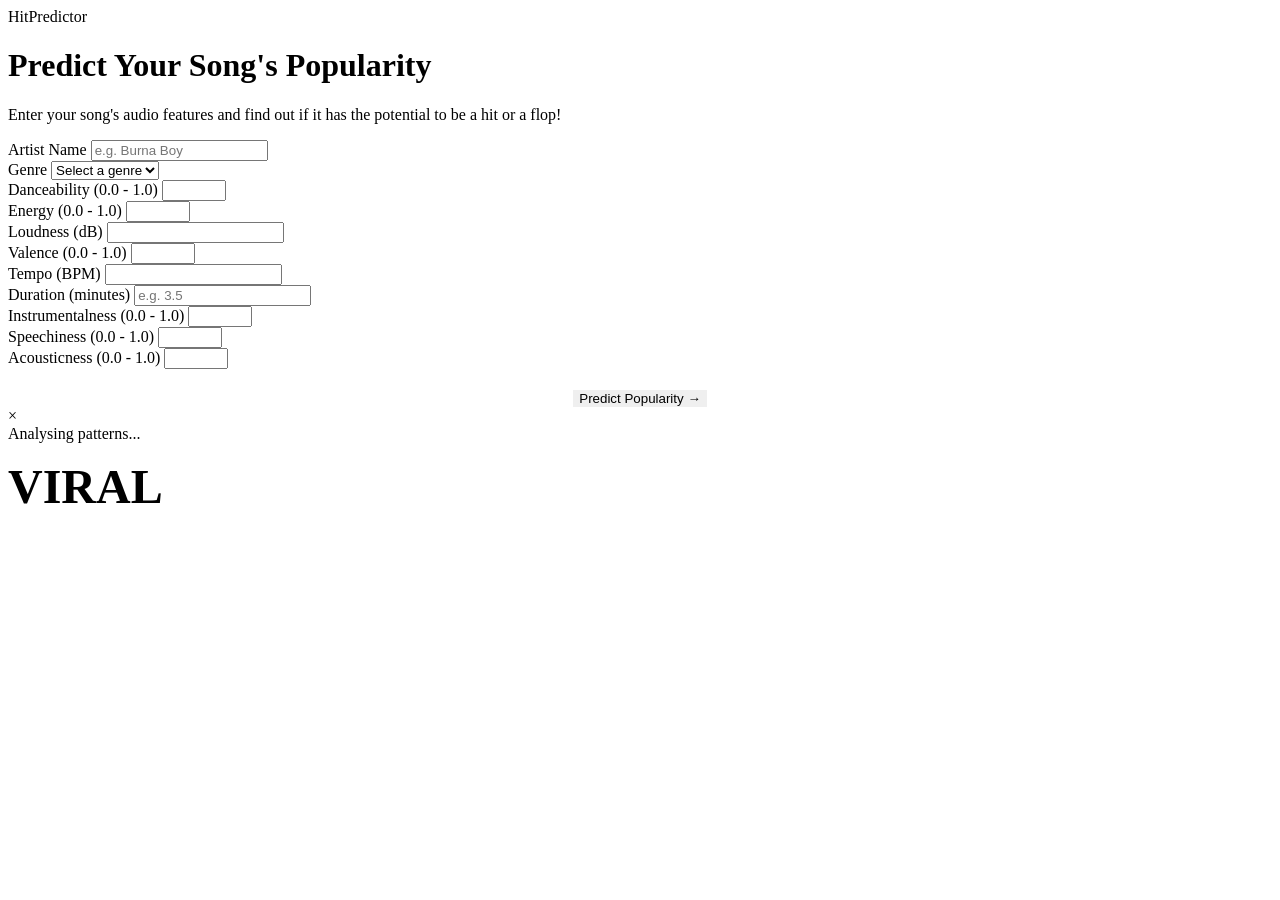
==== app/templates/predict.html @ 2ee5acf7 "model's website" ====
<!DOCTYPE html>
<html lang="en">
<head>
    <meta charset="UTF-8">
    <meta name="viewport" content="width=device-width, initial-scale=1.0">
    <title>Predict Your Song's Popularity</title>
    <link rel="stylesheet" href="{{ url_for('static', filename='style.css') }}">
</head>
<body>
    <nav>
        <div class="nav-brand">HitPredictor</div>
    </nav>

    <main class="predict-hero">
        <h1>Predict Your Song's Popularity</h1>
        <p class="subtitle">
            Enter your song's audio features and find out if it has the potential to be a hit or a flop!
        </p>


        <form action="/predict" method="post" class="predict-form">
            <div class="form-group">
                <label for="artist">Artist Name</label>
                <input type="text" id="artist" name="artist" placeholder="e.g. Burna Boy" required>
            </div>

            <div class="form-group">
                <label for="genre">Genre</label>
                <select id="genre" name="genre" required>
                    <option value="">Select a genre</option>
                    <option value="pop">Pop</option>
                    <option value="rock">Rock</option>
                    <option value="hip-hop">Hip-Hop</option>
                    <option value="electronic">Electronic</option>
                    <option value="r&b">R&B</option>
                    <option value="country">Country</option>
                    <option value="latin">Latin</option>
                    <option value="reggae">Reggae</option>
                    <option value="jazz">Jazz</option>
                    <option value="classical">Classical</option>
                    <option value="gospel">Gospel</option>
                    <option value="folk">Folk</option>
                    <option value="afrobeats">Afrobeats</option>
                    <option value="k-pop">K-Pop</option>
                    <option value="other">Other</option>
                </select>
            </div>

            <div class="form-group">
                <label for="danceability">Danceability (0.0 - 1.0)</label>
                <input type="number" id="danceability" name="danceability" step="0.01" min="0" max="1" required>
            </div>

            <div class="form-group">
                <label for="energy">Energy (0.0 - 1.0)</label>
                <input type="number" id="energy" name="energy" step="0.01" min="0" max="1" required>
            </div>

            <div class="form-group">
                <label for="loudness">Loudness (dB)</label>
                <input type="number" id="loudness" name="loudness" step="0.1" required>
            </div>

            <div class="form-group">
                <label for="valence">Valence (0.0 - 1.0)</label>
                <input type="number" id="valence" name="valence" step="0.01" min="0" max="1" required>
            </div>

            <div class="form-group">
                <label for="tempo">Tempo (BPM)</label>
                <input type="number" id="tempo" name="tempo" step="0.1" required>
            </div>

             <div class="form-group">
                <label for="duration">Duration (minutes)</label>
                <input type="number" id="duration" name="duration" placeholder="e.g. 3.5" step="0.1" required>
            </div>

             <div class="form-group">
                <label for="instrumentalness">Instrumentalness (0.0 - 1.0)</label>
                <input type="number" id="instrumentalness" name="instrumentalness" step="0.01" min="0" max="1" required>
            </div>

             <div class="form-group">
                <label for="speechiness">Speechiness (0.0 - 1.0)</label>
                <input type="number" id="speechiness" name="speechiness" step="0.01" min="0" max="1" required>
            </div>

             <div class="form-group">
               <label>Acousticness (0.0 - 1.0)</label>
                <input type="number" id="acousticness" name="acousticness" step="0.01" min="0" max="1" required>
            </div>

            <div style="grid-column: span 2; text-align: center; margin-top: 20px;">
                <button type="submit" class="btn-primary" style="border:none; cursor:pointer;">
                    Predict Popularity →
                </button>
            </div>
        </form>
    </main>

    <div id="resultModal" class="modal">
        <div class="modal-content">
            <span class="close-button"onclick="closeModal()">&times;</span>
            <div id="modalLoading">Analysing patterns...</div>
            <div id="modalBody" style="display:none;"></div>
                <h2 id="predictionResult" style="font-size: 3rem; margin: 1rem 0;">VIRAL</h2>
                <p id="predictionText" style="color: var(--text-secondary-color);"></p>
          </div>
        </div>
    </div>

    
    <script>
        const form = document.getElementById('predictForm');
        const modal = document.getElementById('resultModal');

        form.onsubmit = async (e) => {
            e.preventDefault();
            modal.style.display = "block";


            const formData = new FormData(form);
            const response = await fetch('/predict', {
                method: 'POST',
                body: formData
            });

            const result = await response.json();
            document.getElementById('modalLoading').style.display = 'none';
            document.getElementById('modalBody').style.display = 'block';
            document.getElementById('predictionResult').textContent = result.prediction;
            document.getElementById('predictionText').textContent = result.explanation;

            document.getElementById('predictionResult').style.color = `var(--${result.tier.toLowerCase()}-color)`;
        };

        function closeModal() {
            modal.style.display = "none";
            document.getElementById('modalLoading').style.display = 'block';
            document.getElementById('modalBody').style.display = 'none';
        } 
    </script>
</body>
</html>
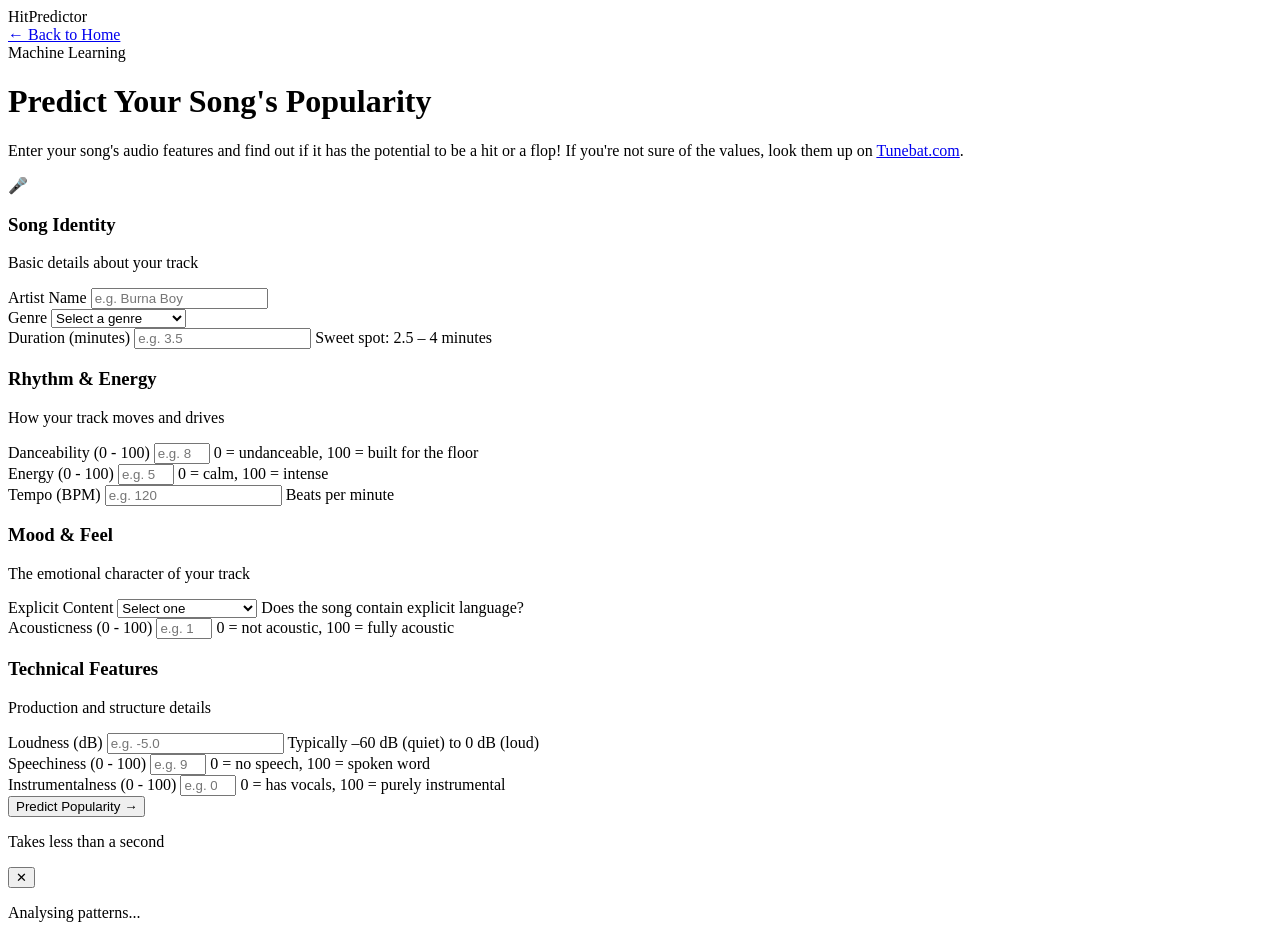
==== commit e3d0b22d: "Hit predictor v1" ====
--- a/app/templates/predict.html
+++ b/app/templates/predict.html
@@ -3,144 +3,383 @@
 <head>
     <meta charset="UTF-8">
     <meta name="viewport" content="width=device-width, initial-scale=1.0">
-    <title>Predict Your Song's Popularity</title>
+    <title>Predict Your Song - HitPredictor</title>
     <link rel="stylesheet" href="{{ url_for('static', filename='style.css') }}">
 </head>
 <body>
+
     <nav>
         <div class="nav-brand">HitPredictor</div>
+        <a href="/" class="nav-back">← Back to Home</a>
     </nav>
 
-    <main class="predict-hero">
-        <h1>Predict Your Song's Popularity</h1>
-        <p class="subtitle">
-            Enter your song's audio features and find out if it has the potential to be a hit or a flop!
-        </p>
-
-
-        <form action="/predict" method="post" class="predict-form">
-            <div class="form-group">
-                <label for="artist">Artist Name</label>
-                <input type="text" id="artist" name="artist" placeholder="e.g. Burna Boy" required>
-            </div>
-
-            <div class="form-group">
-                <label for="genre">Genre</label>
-                <select id="genre" name="genre" required>
-                    <option value="">Select a genre</option>
-                    <option value="pop">Pop</option>
-                    <option value="rock">Rock</option>
-                    <option value="hip-hop">Hip-Hop</option>
-                    <option value="electronic">Electronic</option>
-                    <option value="r&b">R&B</option>
-                    <option value="country">Country</option>
-                    <option value="latin">Latin</option>
-                    <option value="reggae">Reggae</option>
-                    <option value="jazz">Jazz</option>
-                    <option value="classical">Classical</option>
-                    <option value="gospel">Gospel</option>
-                    <option value="folk">Folk</option>
-                    <option value="afrobeats">Afrobeats</option>
-                    <option value="k-pop">K-Pop</option>
-                    <option value="other">Other</option>
-                </select>
-            </div>
-
-            <div class="form-group">
-                <label for="danceability">Danceability (0.0 - 1.0)</label>
-                <input type="number" id="danceability" name="danceability" step="0.01" min="0" max="1" required>
-            </div>
-
-            <div class="form-group">
-                <label for="energy">Energy (0.0 - 1.0)</label>
-                <input type="number" id="energy" name="energy" step="0.01" min="0" max="1" required>
-            </div>
-
-            <div class="form-group">
-                <label for="loudness">Loudness (dB)</label>
-                <input type="number" id="loudness" name="loudness" step="0.1" required>
-            </div>
-
-            <div class="form-group">
-                <label for="valence">Valence (0.0 - 1.0)</label>
-                <input type="number" id="valence" name="valence" step="0.01" min="0" max="1" required>
-            </div>
-
-            <div class="form-group">
-                <label for="tempo">Tempo (BPM)</label>
-                <input type="number" id="tempo" name="tempo" step="0.1" required>
-            </div>
-
-             <div class="form-group">
-                <label for="duration">Duration (minutes)</label>
-                <input type="number" id="duration" name="duration" placeholder="e.g. 3.5" step="0.1" required>
-            </div>
-
-             <div class="form-group">
-                <label for="instrumentalness">Instrumentalness (0.0 - 1.0)</label>
-                <input type="number" id="instrumentalness" name="instrumentalness" step="0.01" min="0" max="1" required>
-            </div>
-
-             <div class="form-group">
-                <label for="speechiness">Speechiness (0.0 - 1.0)</label>
-                <input type="number" id="speechiness" name="speechiness" step="0.01" min="0" max="1" required>
-            </div>
-
-             <div class="form-group">
-               <label>Acousticness (0.0 - 1.0)</label>
-                <input type="number" id="acousticness" name="acousticness" step="0.01" min="0" max="1" required>
-            </div>
-
-            <div style="grid-column: span 2; text-align: center; margin-top: 20px;">
-                <button type="submit" class="btn-primary" style="border:none; cursor:pointer;">
+    <main class="predict-page">
+
+        <div class="predict-hero">
+            <span class="hero-badge">Machine Learning</span>
+            <h1>Predict Your Song's Popularity</h1>
+            <p class="subtitle">
+                Enter your song's audio features and find out if it has the potential to be a hit or a flop!
+                If you're not sure of the values, look them up on <a href="https://tunebat.com" target="_blank">Tunebat.com</a>.
+            </p>
+        </div>
+
+        <form id="predictForm" class="predict-form">
+
+            <div class="form-card">
+                <div class="form-card-header">
+                    <span class="form-card-icon">🎤</span>
+                    <div>
+                        <h3>Song Identity</h3>
+                        <p>Basic details about your track</p>
+                    </div>
+                </div>
+                <div class="form-fields">
+                    <div class="form-group">
+                        <label for="artist">Artist Name</label>
+                        <input type="text" id="artist" name="artist" 
+                               placeholder="e.g. Burna Boy" required>
+                    </div>
+                    <div class="form-group">
+                        <label for="genre">Genre</label>
+                        <select id="genre" name="genre" required>
+                            <option value="">Select a genre</option>
+                            <option value="acoustic">Acoustic</option>
+                            <option value="afrobeat">Afrobeat</option>
+                            <option value="alt-rock">Alt-Rock</option>
+                            <option value="alternative">Alternative</option>
+                            <option value="ambient">Ambient</option>
+                            <option value="anime">Anime</option>
+                            <option value="black-metal">Black Metal</option>
+                            <option value="bluegrass">Bluegrass</option>
+                            <option value="blues">Blues</option>
+                            <option value="brazil">Brazil</option>
+                            <option value="breakbeat">Breakbeat</option>
+                            <option value="british">British</option>
+                            <option value="cantopop">Cantopop</option>
+                            <option value="chicago-house">Chicago House</option>
+                            <option value="children">Children</option>
+                            <option value="chill">Chill</option>
+                            <option value="classical">Classical</option>
+                            <option value="club">Club</option>
+                            <option value="comedy">Comedy</option>
+                            <option value="country">Country</option>
+                            <option value="dance">Dance</option>
+                            <option value="dancehall">Dancehall</option>
+                            <option value="death-metal">Death Metal</option>
+                            <option value="deep-house">Deep House</option>
+                            <option value="detroit-techno">Detroit Techno</option>
+                            <option value="disco">Disco</option>
+                            <option value="disney">Disney</option>
+                            <option value="drum-and-bass">Drum and Bass</option>
+                            <option value="dub">Dub</option>
+                            <option value="dubstep">Dubstep</option>
+                            <option value="edm">EDM</option>
+                            <option value="electro">Electro</option>
+                            <option value="electronic">Electronic</option>
+                            <option value="emo">Emo</option>
+                            <option value="folk">Folk</option>
+                            <option value="forro">Forro</option>
+                            <option value="french">French</option>
+                            <option value="funk">Funk</option>
+                            <option value="garage">Garage</option>
+                            <option value="german">German</option>
+                            <option value="gospel">Gospel</option>
+                            <option value="goth">Goth</option>
+                            <option value="grindcore">Grindcore</option>
+                            <option value="groove">Groove</option>
+                            <option value="grunge">Grunge</option>
+                            <option value="guitar">Guitar</option>
+                            <option value="happy">Happy</option>
+                            <option value="hard-rock">Hard Rock</option>
+                            <option value="hardcore">Hardcore</option>
+                            <option value="hardstyle">Hardstyle</option>
+                            <option value="heavy-metal">Heavy Metal</option>
+                            <option value="hip-hop">Hip-Hop</option>
+                            <option value="honky-tonk">Honky Tonk</option>
+                            <option value="house">House</option>
+                            <option value="idm">IDM</option>
+                            <option value="indian">Indian</option>
+                            <option value="indie">Indie</option>
+                            <option value="indie-pop">Indie Pop</option>
+                            <option value="industrial">Industrial</option>
+                            <option value="iranian">Iranian</option>
+                            <option value="j-dance">J-Dance</option>
+                            <option value="j-idol">J-Idol</option>
+                            <option value="j-pop">J-Pop</option>
+                            <option value="j-rock">J-Rock</option>
+                            <option value="jazz">Jazz</option>
+                            <option value="k-pop">K-Pop</option>
+                            <option value="kids">Kids</option>
+                            <option value="latin">Latin</option>
+                            <option value="malay">Malay</option>
+                            <option value="mandopop">Mandopop</option>
+                            <option value="metal">Metal</option>
+                            <option value="metalcore">Metalcore</option>
+                            <option value="minimal-techno">Minimal Techno</option>
+                            <option value="mpb">MPB</option>
+                            <option value="new-age">New Age</option>
+                            <option value="opera">Opera</option>
+                            <option value="pagode">Pagode</option>
+                            <option value="party">Party</option>
+                            <option value="piano">Piano</option>
+                            <option value="pop">Pop</option>
+                            <option value="pop-film">Pop Film</option>
+                            <option value="power-pop">Power Pop</option>
+                            <option value="progressive-house">Progressive House</option>
+                            <option value="psych-rock">Psych Rock</option>
+                            <option value="punk">Punk</option>
+                            <option value="punk-rock">Punk Rock</option>
+                            <option value="r-n-b">R&amp;B</option>
+                            <option value="reggae">Reggae</option>
+                            <option value="reggaeton">Reggaeton</option>
+                            <option value="rock">Rock</option>
+                            <option value="rock-n-roll">Rock n Roll</option>
+                            <option value="rockabilly">Rockabilly</option>
+                            <option value="romance">Romance</option>
+                            <option value="sad">Sad</option>
+                            <option value="salsa">Salsa</option>
+                            <option value="samba">Samba</option>
+                            <option value="sertanejo">Sertanejo</option>
+                            <option value="show-tunes">Show Tunes</option>
+                            <option value="singer-songwriter">Singer-Songwriter</option>
+                            <option value="ska">Ska</option>
+                            <option value="soul">Soul</option>
+                            <option value="spanish">Spanish</option>
+                            <option value="study">Study</option>
+                            <option value="swedish">Swedish</option>
+                            <option value="synth-pop">Synth Pop</option>
+                            <option value="tango">Tango</option>
+                            <option value="techno">Techno</option>
+                            <option value="trance">Trance</option>
+                            <option value="trip-hop">Trip Hop</option>
+                            <option value="turkish">Turkish</option>
+                            <option value="world-music">World Music</option>
+                        </select>
+                    </div>
+                    <div class="form-group">
+                        <label for="duration">Duration (minutes)</label>
+                        <input type="number" id="duration" name="duration" 
+                               placeholder="e.g. 3.5" step="0.1" min="0" required>
+                        <span class="field-hint">Sweet spot: 2.5 – 4 minutes</span>
+                    </div>
+                </div>
+            </div>
+
+            <div class="form-card">
+                <div class="form-card-header">
+                    <div>
+                        <h3>Rhythm & Energy</h3>
+                        <p>How your track moves and drives</p>
+                    </div>
+                </div>
+                <div class="form-fields">
+                    <div class="form-group">
+                        <label for="danceability">Danceability (0 - 100)</label>
+                        <input type="number" id="danceability" name="danceability" 
+                               placeholder="e.g. 80" step="1" min="0" max="100" required>
+                        <span class="field-hint">0 = undanceable, 100 = built for the floor</span>
+                    </div>
+                    <div class="form-group">
+                        <label for="energy">Energy (0 - 100)</label>
+                        <input type="number" id="energy" name="energy" 
+                               placeholder="e.g. 56" step="1" min="0" max="100" required>
+                        <span class="field-hint">0 = calm, 100 = intense</span>
+                    </div>
+                    <div class="form-group">
+                        <label for="tempo">Tempo (BPM)</label>
+                        <input type="number" id="tempo" name="tempo" 
+                               placeholder="e.g. 120" step="0.1" min="0" required>
+                        <span class="field-hint">Beats per minute</span>
+                    </div>
+                </div>
+            </div>
+
+            <div class="form-card">
+                <div class="form-card-header">
+                    <div>
+                        <h3>Mood & Feel</h3>
+                        <p>The emotional character of your track</p>
+                    </div>
+                </div>
+                <div class="form-fields">
+                    <div class="form-group">
+                        <label for="explicit_genre">Explicit Content</label>
+                        <select id="explicit_genre" name="explicit_genre" required>
+                            <option value="">Select one</option>
+                            <option value="0">No — clean lyrics</option>
+                            <option value="1">Yes — explicit lyrics</option>
+                        </select>
+                        <span class="field-hint">Does the song contain explicit language?</span>
+                    </div>
+                    <div class="form-group">
+                        <label for="acousticness">Acousticness (0 - 100)</label>
+                        <input type="number" id="acousticness" name="acousticness" 
+                               placeholder="e.g. 13" step="1" min="0" max="100" required>
+                        <span class="field-hint">0 = not acoustic, 100 = fully acoustic</span>
+                    </div>
+                </div>
+            </div>
+
+            <div class="form-card">
+                <div class="form-card-header">
+                    <div>
+                        <h3>Technical Features</h3>
+                        <p>Production and structure details</p>
+                    </div>
+                </div>
+                <div class="form-fields">
+                    <div class="form-group">
+                        <label for="loudness">Loudness (dB)</label>
+                        <input type="number" id="loudness" name="loudness" 
+                               placeholder="e.g. -5.0" step="0.1" required>
+                        <span class="field-hint">Typically –60 dB (quiet) to 0 dB (loud)</span>
+                    </div>
+                    <div class="form-group">
+                        <label for="speechiness">Speechiness (0 - 100)</label>
+                        <input type="number" id="speechiness" name="speechiness" 
+                               placeholder="e.g. 9" step="1" min="0" max="100" required>
+                        <span class="field-hint">0 = no speech, 100 = spoken word</span>
+                    </div>
+                    <div class="form-group">
+                        <label for="instrumentalness">Instrumentalness (0 - 100)</label>
+                        <input type="number" id="instrumentalness" name="instrumentalness" 
+                               placeholder="e.g. 0" step="1" min="0" max="100" required>
+                        <span class="field-hint">0 = has vocals, 100 = purely instrumental</span>
+                    </div>
+                </div>
+            </div>
+
+            <div class="predict-submit">
+                <button type="submit" class="btn-predict">
                     Predict Popularity →
                 </button>
-            </div>
+                <p class="submit-hint">Takes less than a second</p>
+            </div>
+
         </form>
     </main>
 
     <div id="resultModal" class="modal">
         <div class="modal-content">
-            <span class="close-button"onclick="closeModal()">&times;</span>
-            <div id="modalLoading">Analysing patterns...</div>
-            <div id="modalBody" style="display:none;"></div>
-                <h2 id="predictionResult" style="font-size: 3rem; margin: 1rem 0;">VIRAL</h2>
-                <p id="predictionText" style="color: var(--text-secondary-color);"></p>
-          </div>
+            <button class="close-button" onclick="closeModal()">✕</button>
+
+            <div id="modalLoading" class="modal-loading">
+                <div class="loading-spinner"></div>
+                <p>Analysing patterns...</p>
+            </div>
+
+            <div id="modalBody" style="display:none;">
+
+                <div id="artistImageContainer" class="artist-image-container" style="display:none;">
+                    <img id="artistImage" class="artist-image" src="" alt="" />
+                    <p id="artistNameLabel" class="artist-name-label"></p>
+                </div>
+
+                <h2 id="predictionResult" class="prediction-result"></h2>
+                <p id="predictionText" class="prediction-text"></p>
+
+                <p class="modal-disclaimer">
+                    ⚠️ Accuracy varies by genre. Genres like Afrobeats, Turkish, 
+                    Trance and other regional styles are underrepresented in the 
+                    training data and may score lower than expected.
+                </p>
+
+                <div class="probability-bars" id="probabilityBars"></div>
+
+                <button class="btn-primary" onclick="closeModal()" 
+                        style="margin-top: 2rem; border: none; cursor: pointer; width: 100%;">
+                    Analyse Another Song →
+                </button>
+            </div>
         </div>
     </div>
 
-    
     <script>
         const form = document.getElementById('predictForm');
         const modal = document.getElementById('resultModal');
 
+        const tierColors = {
+            viral: 'var(--viral-color)',
+            hit: 'var(--hit-color)',
+            mid: 'var(--mid-color)',
+            flop: 'var(--flop-color)'
+        };
+
         form.onsubmit = async (e) => {
             e.preventDefault();
-            modal.style.display = "block";
-
-
-            const formData = new FormData(form);
-            const response = await fetch('/predict', {
-                method: 'POST',
-                body: formData
-            });
-
-            const result = await response.json();
-            document.getElementById('modalLoading').style.display = 'none';
-            document.getElementById('modalBody').style.display = 'block';
-            document.getElementById('predictionResult').textContent = result.prediction;
-            document.getElementById('predictionText').textContent = result.explanation;
-
-            document.getElementById('predictionResult').style.color = `var(--${result.tier.toLowerCase()}-color)`;
+
+            modal.style.display = 'flex';
+            document.getElementById('modalLoading').style.display = 'flex';
+            document.getElementById('modalBody').style.display = 'none';
+
+            try {
+                const formData = new FormData(form);
+                const response = await fetch('/predict', {
+                    method: 'POST',
+                    body: formData
+                });
+
+                const result = await response.json();
+                const tier = result.tier ? result.tier.toLowerCase() : result.prediction.toLowerCase();
+
+                document.getElementById('modalLoading').style.display = 'none';
+                document.getElementById('modalBody').style.display = 'block';
+console.log(result)
+                if (result.artist_image) {
+                    document.getElementById('artistImage').src = result.artist_image;
+                    document.getElementById('artistImage').alt = result.artist_name;
+                    document.getElementById('artistNameLabel').textContent = result.artist_name;
+                    document.getElementById('artistImageContainer').style.display = 'block';
+                } else {
+                    document.getElementById('artistImageContainer').style.display = 'none';
+                }
+
+
+                const resultEl = document.getElementById('predictionResult');
+                resultEl.textContent = result.prediction;
+                resultEl.style.color = tierColors[tier] || 'var(--accent-color)';
+
+                document.getElementById('predictionText').textContent = result.explanation || '';
+
+                if (result.probabilities) {
+                    const barsEl = document.getElementById('probabilityBars');
+                    barsEl.innerHTML = '';
+                    const tiers = ['viral', 'hit', 'mid', 'flop'];
+                    tiers.forEach(t => {
+                        const pct = Math.round((result.probabilities[t] || 0) * 100);
+                        barsEl.innerHTML += `
+                            <div class="prob-row">
+                                <span class="prob-label">${t.charAt(0).toUpperCase() + t.slice(1)}</span>
+                                <div class="prob-bar-track">
+                                    <div class="prob-bar-fill" 
+                                         style="width:${pct}%; background:${tierColors[t]}">
+                                    </div>
+                                </div>
+                                <span class="prob-pct">${pct}%</span>
+                            </div>`;
+                    });
+                }
+
+            } catch (err) {
+                document.getElementById('modalLoading').style.display = 'none';
+                document.getElementById('modalBody').style.display = 'block';
+                document.getElementById('predictionResult').textContent = 'Something went wrong.';
+                document.getElementById('predictionText').textContent = 
+                    'Please check your inputs and try again.';
+            }
         };
 
         function closeModal() {
-            modal.style.display = "none";
-            document.getElementById('modalLoading').style.display = 'block';
+            modal.style.display = 'none';
+            document.getElementById('modalLoading').style.display = 'flex';
             document.getElementById('modalBody').style.display = 'none';
-        } 
+        }
+
+        modal.addEventListener('click', (e) => {
+            if (e.target === modal) closeModal();
+        });
     </script>
+
 </body>
-</html>
-
+</html>
